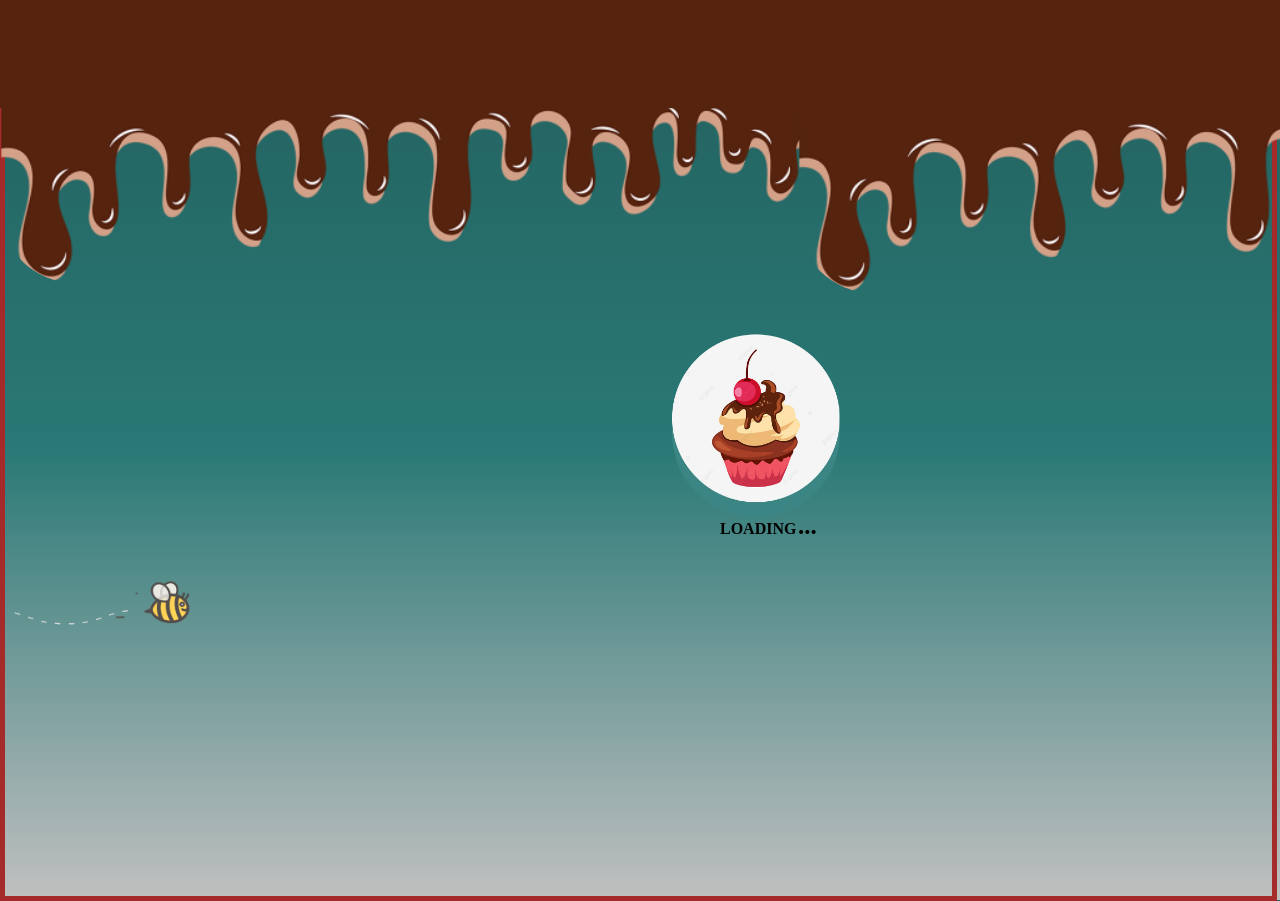
==== index.html @ 4525e2b8 "2ª alteração" ====
<!DOCTYPE html>
<html lang="pt-br">
<head>
    <meta charset="UTF-8">
    <meta http-equiv="X-UA-Compatible" content="IE=edge">
    <meta name="viewport" content="width=device-width, initial-scale=1.0">
    <title>ANIMAÇÃO</title>
    
    <link rel="stylesheet" href="https://cdnjs.cloudflare.com/ajax/libs/animate.css/4.1.1/animate.min.css" />
    <link rel="stylesheet" href="estilo_index.css"/>
</head>
<body>
    <div class=" principal">
        <div class="fundo">

        </div>

        <img class="logo" src="cupcake.png"   > 
    <img class="chocolate" src="cobertura de chocolate.png"  width="800px" >
    <img class="chocolate2" src="cobertura de chocolate.png"  width="800px" >  
    <img class="abelinha" src="abelinha2.gif"  width="200px" >
    <img class="fundomarrom" src="fundomarrom.png"  width="1000px" >
    <img class="fundomarrom2" src="fundomarrom.png"  width="1000px" >

    
    <div class="loading">
        LOADING 
    </div>
    
    <div class="pontinhos">
        ... 
    </div>
    

    
    
    

    </div>

    
</body>
</html>
---- estilo_index.css ----
body
        {
            margin: 0px;
            padding: 0px;
            width: 100%;
            height: 100vh;
            background-image: linear-gradient(to bottom,rgb(34, 95, 93), rgb(42, 121, 118),silver);

        }
        
        .principal
        {
            border-style: solid;
            border-color: brown;
            border-width: 5px;
            width: 99%;
            height: 99vh;
        }
        
        
        .fundo
        {
            font-family: "Trirong", serif;
            overflow: hidden;
            margin: 0;
            padding: 0%;
            width: 100%;
            height: 99vh;

        }
        .logo
        {
            border-radius: 75px;
            position: absolute;
            top: 300px;
            left: 280px; 
            animation: zoomIn 1s;
            width:1000px;
        }
    
        .chocolate
        {
           
            border-radius: 75px;
            position: absolute;
            top: 0px;
            left: 0px; 
            animation:chocolate01 4s infinite linear alternate;
        }
        @keyframes chocolate01
        {
            100%{left:0px;top:30px}

            0%{left:0px;top:0px}


        }
        .chocolate2
        {
           
            border-radius: 75px;
            position: absolute;
            top: 10px;
            left: 798px;
            animation:chocolate02 4s infinite linear alternate;
            
            z-index: 1;
    
        } 
        @keyframes chocolate02
        {
            100%{left:798px;top:30px}

            0%{top:0px}


        }
          
        
        .abelinha
        {
           position: absolute;
            top: 520px;
            left: 0px; 
            animation:abelinha2 7s infinite linear;
            z-index: 0;
            
           
        }
        @keyframes abelinha2
        {
            0%{left:0px;top:80px}

            100%{left:1500px;top:80px}


        }
        .fundomarrom
        {
            position: absolute;
            top: 00px;
            left: 0px; 
        }
        .fundomarrom2
        {
            position: absolute;
            top: 00px;
            left: 800px; 
        }
        .loading
        {
            position: absolute;
            top: 520px;
            left: 720px; 
            font-weight: bold
            
            
        }
        .pontinhos
        {
            position: absolute;
            top: 512px;
            left: 798px; 
            animation:flash 5s infinite linear;
           font-size: 25px;
           font-weight: bold
        }
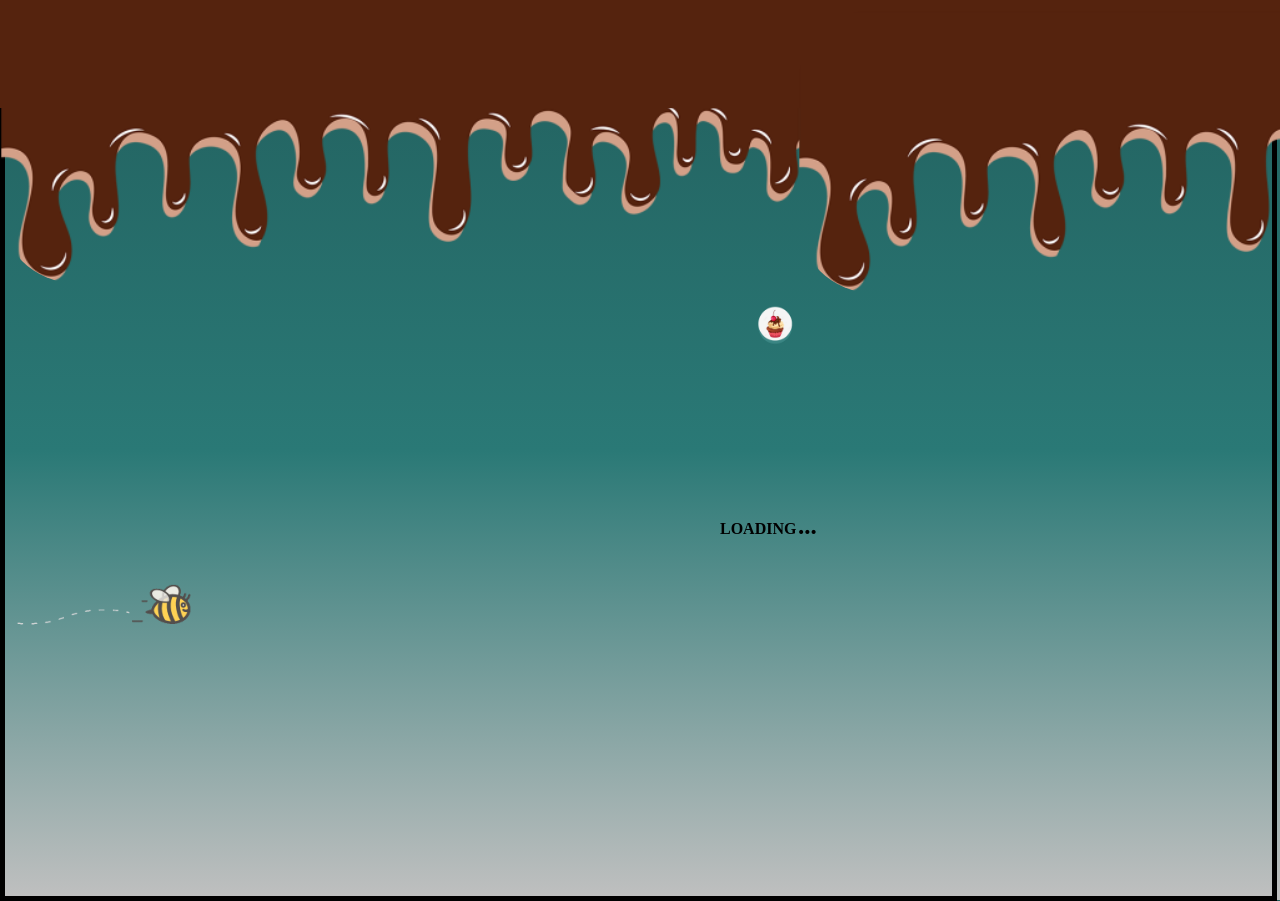
==== commit 8839a0cf: "alteração37621" ====
--- a/index.html
+++ b/index.html
@@ -7,7 +7,7 @@
     <title>ANIMAÇÃO</title>
     
     <link rel="stylesheet" href="https://cdnjs.cloudflare.com/ajax/libs/animate.css/4.1.1/animate.min.css" />
-    <link rel="stylesheet" href="estilo_index.css"/>
+   <link rel="stylesheet" href="estilo_index.css">
 </head>
 <body>
     <div class=" principal">
@@ -15,7 +15,7 @@
 
         </div>
 
-        <img class="logo" src="cupcake.png"   > 
+        <img class="logo" src="cupcake.png"  > 
     <img class="chocolate" src="cobertura de chocolate.png"  width="800px" >
     <img class="chocolate2" src="cobertura de chocolate.png"  width="800px" >  
     <img class="abelinha" src="abelinha2.gif"  width="200px" >
@@ -32,12 +32,16 @@
     </div>
     
 
-    
-    
-    
-
     </div>
 
     
 </body>
+<script>
+    temporizador=setTimeout(Abrir,7000)
+    function Abrir()
+    {
+        window.open("paginalogin.html","_self")
+    }
+    
+</script>
 </html>
--- a/estilo_index.css
+++ b/estilo_index.css
@@ -1,129 +1,126 @@
 body
-        {
-            margin: 0px;
-            padding: 0px;
-            width: 100%;
-            height: 100vh;
-            background-image: linear-gradient(to bottom,rgb(34, 95, 93), rgb(42, 121, 118),silver);
+{
+    margin: 0px;
+    padding: 0px;
+    width: 100%;
+    height: 100vh;
+    background-image: linear-gradient(to bottom,rgb(34, 95, 93), rgb(42, 121, 118),silver);
 
-        }
-        
-        .principal
-        {
-            border-style: solid;
-            border-color: brown;
-            border-width: 5px;
-            width: 99%;
-            height: 99vh;
-        }
-        
-        
-        .fundo
-        {
-            font-family: "Trirong", serif;
-            overflow: hidden;
-            margin: 0;
-            padding: 0%;
-            width: 100%;
-            height: 99vh;
+}
 
-        }
-        .logo
-        {
-            border-radius: 75px;
-            position: absolute;
-            top: 300px;
-            left: 280px; 
-            animation: zoomIn 1s;
-            width:1000px;
-        }
-    
-        .chocolate
-        {
-           
-            border-radius: 75px;
-            position: absolute;
-            top: 0px;
-            left: 0px; 
-            animation:chocolate01 4s infinite linear alternate;
-        }
-        @keyframes chocolate01
-        {
-            100%{left:0px;top:30px}
-
-            0%{left:0px;top:0px}
+.principal
+{
+    border-style: solid;
+    border-width: 5px;
+    width: 99%;
+    height: 99vh;
+}
 
 
-        }
-        .chocolate2
-        {
-           
-            border-radius: 75px;
-            position: absolute;
-            top: 10px;
-            left: 798px;
-            animation:chocolate02 4s infinite linear alternate;
-            
-            z-index: 1;
-    
-        } 
-        @keyframes chocolate02
-        {
-            100%{left:798px;top:30px}
+.fundo
+{
+    font-family: "Trirong", serif;
+    overflow: hidden;
+    margin: 0;
+    padding: 0%;
+    width: 100%;
+    height: 99vh;
 
-            0%{top:0px}
+}
+.logo
+{
+    border-radius: 75px;
+    position: absolute;
+    top: 300px;
+    left: 680px; 
+    animation: zoomIn 1s;
+    width:200px;
+}
+
+.chocolate
+{
+   
+    border-radius: 75px;
+    position: absolute;
+    top: 0px;
+    left: 0px; 
+    animation:chocolate01 4s infinite linear alternate;
+}
+@keyframes chocolate01
+{
+    100%{left:0px;top:30px}
+
+    0%{left:0px;top:0px}
 
 
-        }
-          
-        
-        .abelinha
-        {
-           position: absolute;
-            top: 520px;
-            left: 0px; 
-            animation:abelinha2 7s infinite linear;
-            z-index: 0;
-            
-           
-        }
-        @keyframes abelinha2
-        {
-            0%{left:0px;top:80px}
+}
+.chocolate2
+{
+   
+    border-radius: 75px;
+    position: absolute;
+    top: 10px;
+    left: 798px;
+    animation:chocolate02 4s infinite linear alternate;
+    
+    z-index: 1;
 
-            100%{left:1500px;top:80px}
+} 
+@keyframes chocolate02
+{
+    100%{left:798px;top:30px}
+
+    0%{top:0px}
 
 
-        }
-        .fundomarrom
-        {
-            position: absolute;
-            top: 00px;
-            left: 0px; 
-        }
-        .fundomarrom2
-        {
-            position: absolute;
-            top: 00px;
-            left: 800px; 
-        }
-        .loading
-        {
-            position: absolute;
-            top: 520px;
-            left: 720px; 
-            font-weight: bold
-            
-            
-        }
-        .pontinhos
-        {
-            position: absolute;
-            top: 512px;
-            left: 798px; 
-            animation:flash 5s infinite linear;
-           font-size: 25px;
-           font-weight: bold
-        }
-        
-         +}
+  
+
+.abelinha
+{
+   position: absolute;
+    top: 520px;
+    left: 0px; 
+    animation:abelinha2 7s infinite linear;
+    z-index: 0;
+    
+   
+}
+@keyframes abelinha2
+{
+    0%{left:0px;top:80px}
+
+    100%{left:1500px;top:80px}
+
+
+}
+.fundomarrom
+{
+    position: absolute;
+    top: 00px;
+    left: 0px; 
+}
+.fundomarrom2
+{
+    position: absolute;
+    top: 00px;
+    left: 800px; 
+}
+.loading
+{
+    position: absolute;
+    top: 520px;
+    left: 720px; 
+    font-weight: bold
+    
+    
+}
+.pontinhos
+{
+    position: absolute;
+    top: 512px;
+    left: 798px; 
+    animation:flash 5s infinite linear;
+   font-size: 25px;
+   font-weight: bold
+}
